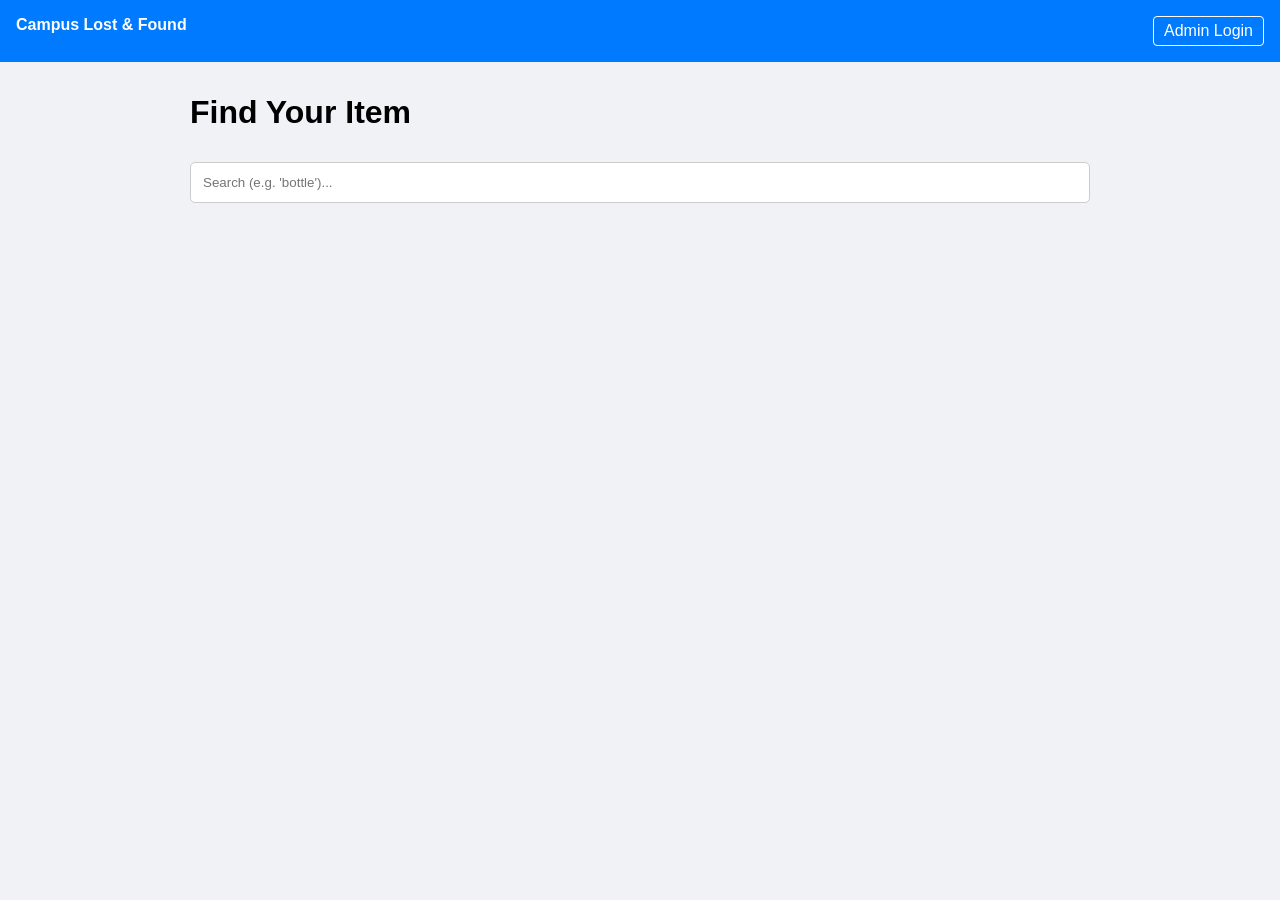
==== templates/index.html @ 65cef4fa "Set up basic project following wireframe" ====
<!DOCTYPE html>
<html>
<head>
    <title>Campus Lost & Found</title>
    <link rel="stylesheet" href="/static/style.css">
</head>
<body>
    <nav>
        <b>Campus Lost & Found</b>
        <a href="/admin">Admin Login</a>
    </nav>

    <div class="container">
        <h1>Find Your Item</h1>
        <input type="text" id="search" placeholder="Search (e.g. 'bottle')..." onkeyup="renderItems()">
        
        <div id="item-list" class="grid"></div>
    </div>

    <script>
        let allItems = [];

        async function fetchItems() {
            const res = await fetch('/api/items');
            allItems = await res.json();
            renderItems();
        }

        function renderItems() {
            const query = document.getElementById('search').value.toLowerCase();
            const list = document.getElementById('item-list');
            
            const filtered = allItems.filter(item => 
                item.name.toLowerCase().includes(query) || item.desc.toLowerCase().includes(query)
            );

            list.innerHTML = filtered.map(item => `
                <div class="card">
                    <h3>${item.name}</h3>
                    <p>${item.desc}</p>
                    <p><b>Location:</b> ${item.loc}</p>
                    <button onclick="alert('Please visit the Main Office to claim.')">Claim This</button>
                </div>
            `).join('');
        }

        fetchItems();
    </script>
</body>
</html>
---- static/style.css ----
body { font-family: 'Segoe UI', sans-serif; background: #f0f2f5; margin: 0; }
nav { background: #007bff; color: white; padding: 1rem; display: flex; justify-content: space-between; }
nav a { color: white; text-decoration: none; border: 1px solid white; padding: 5px 10px; border-radius: 4px; }
.container { max-width: 900px; margin: 2rem auto; padding: 0 1rem; }
input, textarea { width: 100%; padding: 12px; margin: 10px 0; border: 1px solid #ccc; border-radius: 5px; box-sizing: border-box; }
.grid { display: grid; grid-template-columns: repeat(auto-fill, minmax(250px, 1fr)); gap: 20px; margin-top: 20px; }
.card { background: white; padding: 20px; border-radius: 10px; shadow: 0 4px 6px rgba(0,0,0,0.1); }
button { background: #28a745; color: white; border: none; padding: 10px; width: 100%; border-radius: 5px; cursor: pointer; }
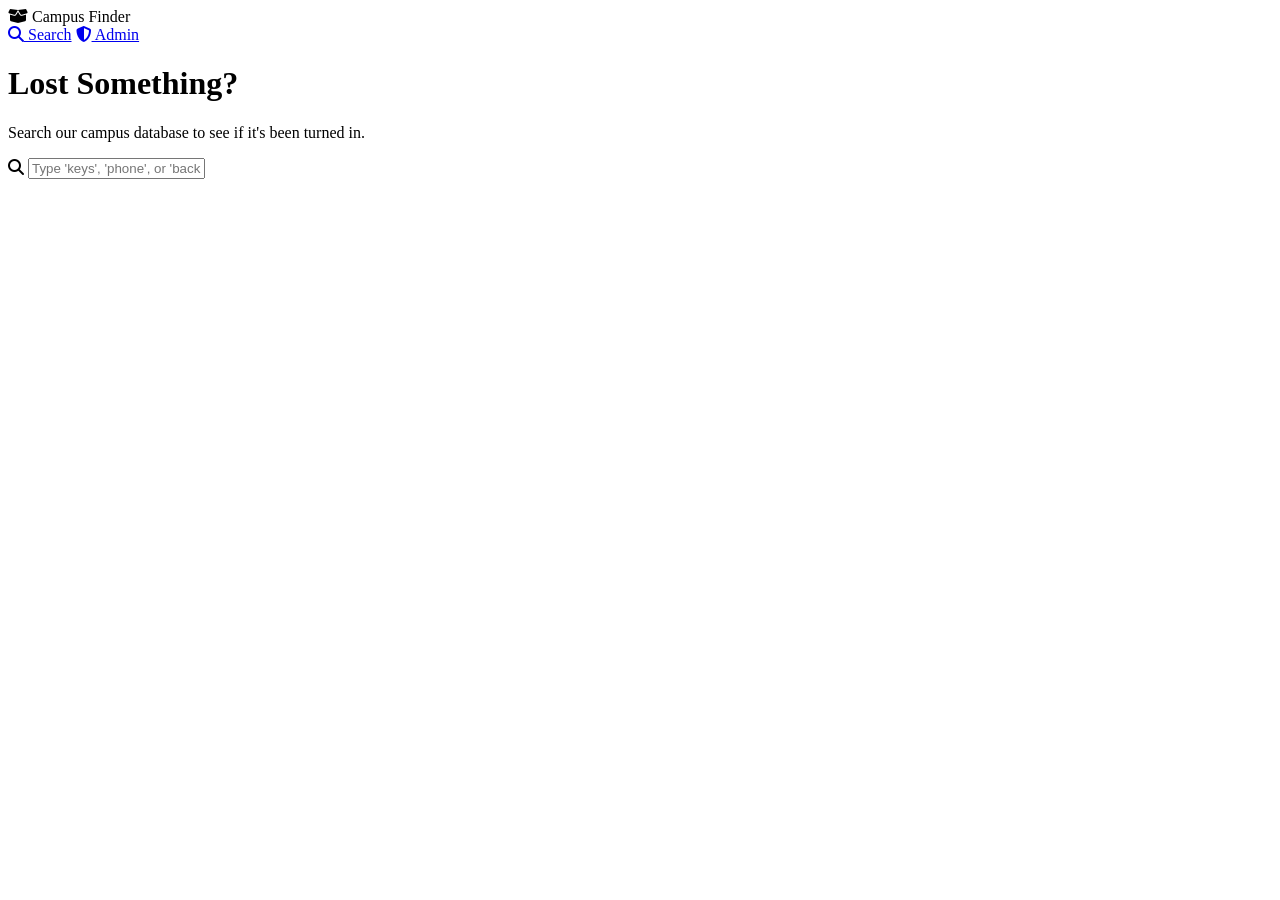
==== commit 6166871f: "changed styling" ====
--- a/templates/index.html
+++ b/templates/index.html
@@ -1,50 +1,85 @@
 <!DOCTYPE html>
-<html>
+<html lang="en">
 <head>
-    <title>Campus Lost & Found</title>
-    <link rel="stylesheet" href="/static/style.css">
+    <meta charset="UTF-8">
+    <title>Campus Finder</title>
+    <link rel="stylesheet" href="https://cdnjs.cloudflare.com/ajax/libs/font-awesome/6.4.0/css/all.min.css">
+    <link rel="stylesheet" href="{{ url_for('static', filename='style.css') }}">
 </head>
 <body>
     <nav>
-        <b>Campus Lost & Found</b>
-        <a href="/admin">Admin Login</a>
+        <div class="nav-brand"><i class="fa-solid fa-box-open"></i> Campus Finder</div>
+        <div class="nav-links">
+            <a href="/" class="active"><i class="fa-solid fa-magnifying-glass"></i> Search</a>
+            <a href="/admin"><i class="fa-solid fa-shield-halved"></i> Admin</a>
+        </div>
     </nav>
 
     <div class="container">
-        <h1>Find Your Item</h1>
-        <input type="text" id="search" placeholder="Search (e.g. 'bottle')..." onkeyup="renderItems()">
-        
-        <div id="item-list" class="grid"></div>
+        <div class="hero">
+            <h1>Lost Something?</h1>
+            <p>Search our campus database to see if it's been turned in.</p>
+            <div class="search-wrapper">
+                <i class="fa-solid fa-magnifying-glass"></i>
+                <input type="text" id="search" placeholder="Type 'keys', 'phone', or 'backpack'..." onkeyup="loadItems()">
+            </div>
+        </div>
+
+        <div id="item-list" class="grid">
+            </div>
     </div>
 
+    <div id="toast-container"></div>
+
     <script>
-        let allItems = [];
-
-        async function fetchItems() {
-            const res = await fetch('/api/items');
-            allItems = await res.json();
-            renderItems();
+        function showToast(msg) {
+            const container = document.getElementById('toast-container');
+            const toast = document.createElement('div');
+            toast.className = 'toast';
+            toast.innerHTML = `<i class="fa-solid fa-circle-info"></i> ${msg}`;
+            container.appendChild(toast);
+            setTimeout(() => toast.remove(), 3000);
         }
 
-        function renderItems() {
-            const query = document.getElementById('search').value.toLowerCase();
+        async function loadItems() {
+            const response = await fetch('/api/items');
+            const items = await response.json();
+            const term = document.getElementById('search').value.toLowerCase();
             const list = document.getElementById('item-list');
             
-            const filtered = allItems.filter(item => 
-                item.name.toLowerCase().includes(query) || item.desc.toLowerCase().includes(query)
+            const filtered = items.filter(i => 
+                i.name.toLowerCase().includes(term) || 
+                i.description.toLowerCase().includes(term)
             );
+
+            if (filtered.length === 0) {
+                list.innerHTML = `<div style="text-align:center; grid-column: 1/-1; color: #64748b; padding: 3rem;">
+                    <i class="fa-solid fa-ghost fa-3x" style="margin-bottom: 1rem;"></i>
+                    <h3>No items found matching "${term}"</h3>
+                </div>`;
+                return;
+            }
 
             list.innerHTML = filtered.map(item => `
                 <div class="card">
+                    <div class="card-header">
+                        <span class="badge">Found Item</span>
+                        <i class="fa-solid fa-clock-rotate-left" style="color: #cbd5e1;"></i>
+                    </div>
                     <h3>${item.name}</h3>
-                    <p>${item.desc}</p>
-                    <p><b>Location:</b> ${item.loc}</p>
-                    <button onclick="alert('Please visit the Main Office to claim.')">Claim This</button>
+                    <p>${item.description}</p>
+                    <div class="card-footer">
+                        <i class="fa-solid fa-location-dot" style="color: #ef4444;"></i>
+                        <span>Located at: ${item.location}</span>
+                    </div>
+                    <button class="btn btn-primary" onclick="showToast('Please visit ${item.location} with your Student ID to claim this item.')">
+                        Claim Item
+                    </button>
                 </div>
             `).join('');
         }
-
-        fetchItems();
+        
+        loadItems();
     </script>
 </body>
 </html>
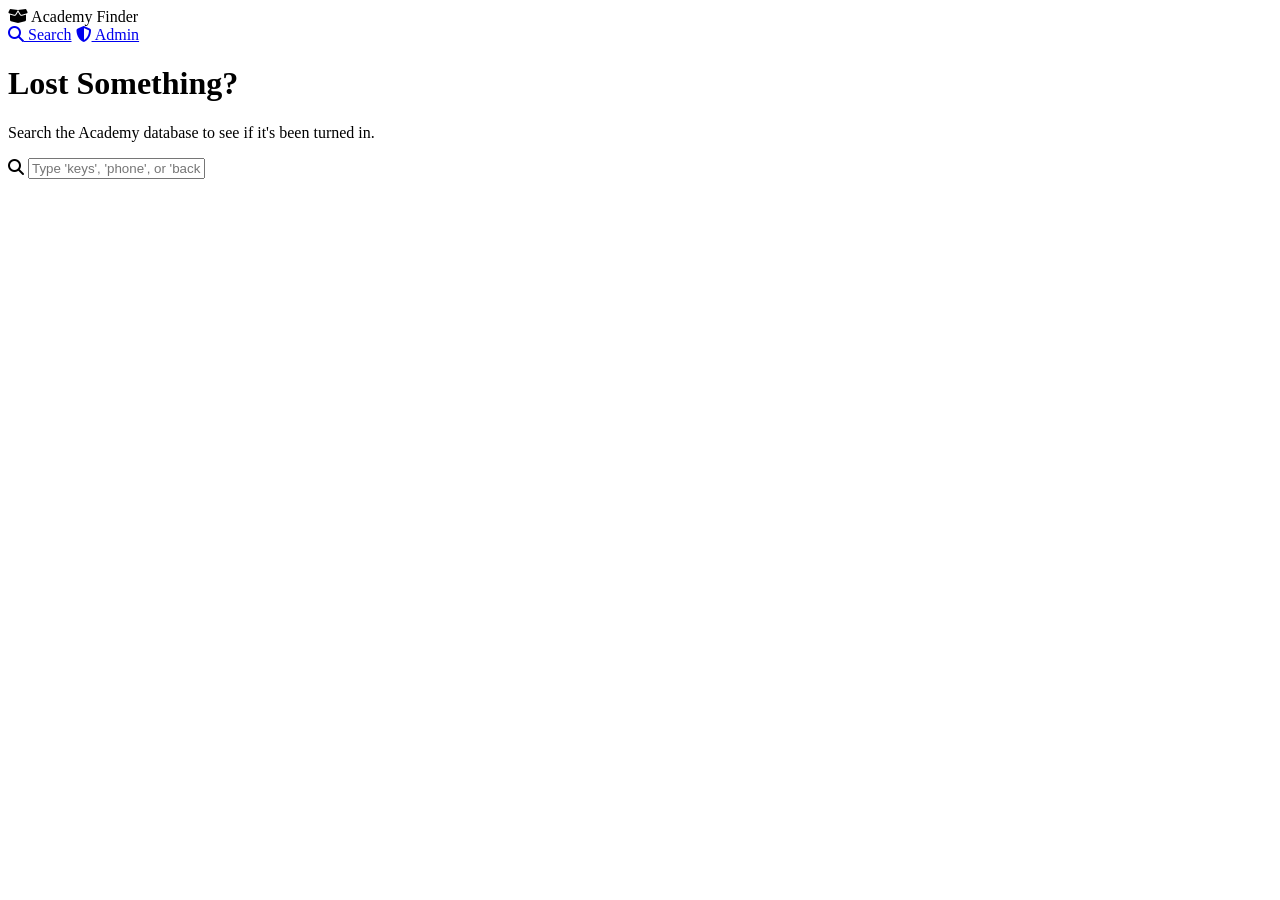
==== commit a7197d66: "added academy styling" ====
--- a/templates/index.html
+++ b/templates/index.html
@@ -2,13 +2,13 @@
 <html lang="en">
 <head>
     <meta charset="UTF-8">
-    <title>Campus Finder</title>
+    <title>Academy Finder</title>
     <link rel="stylesheet" href="https://cdnjs.cloudflare.com/ajax/libs/font-awesome/6.4.0/css/all.min.css">
     <link rel="stylesheet" href="{{ url_for('static', filename='style.css') }}">
 </head>
 <body>
     <nav>
-        <div class="nav-brand"><i class="fa-solid fa-box-open"></i> Campus Finder</div>
+        <div class="nav-brand"><i class="fa-solid fa-box-open"></i> Academy Finder</div>
         <div class="nav-links">
             <a href="/" class="active"><i class="fa-solid fa-magnifying-glass"></i> Search</a>
             <a href="/admin"><i class="fa-solid fa-shield-halved"></i> Admin</a>
@@ -18,7 +18,7 @@
     <div class="container">
         <div class="hero">
             <h1>Lost Something?</h1>
-            <p>Search our campus database to see if it's been turned in.</p>
+            <p>Search the Academy database to see if it's been turned in.</p>
             <div class="search-wrapper">
                 <i class="fa-solid fa-magnifying-glass"></i>
                 <input type="text" id="search" placeholder="Type 'keys', 'phone', or 'backpack'..." onkeyup="loadItems()">
@@ -38,45 +38,49 @@
             toast.className = 'toast';
             toast.innerHTML = `<i class="fa-solid fa-circle-info"></i> ${msg}`;
             container.appendChild(toast);
-            setTimeout(() => toast.remove(), 3000);
+            setTimeout(() => toast.remove(), 4000);
         }
 
         async function loadItems() {
-            const response = await fetch('/api/items');
-            const items = await response.json();
-            const term = document.getElementById('search').value.toLowerCase();
-            const list = document.getElementById('item-list');
-            
-            const filtered = items.filter(i => 
-                i.name.toLowerCase().includes(term) || 
-                i.description.toLowerCase().includes(term)
-            );
+            try {
+                const response = await fetch('/api/items');
+                const items = await response.json();
+                const term = document.getElementById('search').value.toLowerCase();
+                const list = document.getElementById('item-list');
+                
+                const filtered = items.filter(i => 
+                    i.name.toLowerCase().includes(term) || 
+                    i.description.toLowerCase().includes(term)
+                );
 
-            if (filtered.length === 0) {
-                list.innerHTML = `<div style="text-align:center; grid-column: 1/-1; color: #64748b; padding: 3rem;">
-                    <i class="fa-solid fa-ghost fa-3x" style="margin-bottom: 1rem;"></i>
-                    <h3>No items found matching "${term}"</h3>
-                </div>`;
-                return;
+                if (filtered.length === 0) {
+                    list.innerHTML = `<div style="text-align:center; grid-column: 1/-1; color: #52525b; padding: 3rem;">
+                        <i class="fa-solid fa-ghost fa-3x" style="margin-bottom: 1rem;"></i>
+                        <h3>No items found matching "${term}"</h3>
+                    </div>`;
+                    return;
+                }
+
+                list.innerHTML = filtered.map(item => `
+                    <div class="card">
+                        <div class="card-header">
+                            <span class="badge">Found Item</span>
+                            <i class="fa-solid fa-clock-rotate-left" style="color: #a1a1aa;"></i>
+                        </div>
+                        <h3>${item.name}</h3>
+                        <p>${item.description}</p>
+                        <div class="card-footer">
+                            <i class="fa-solid fa-location-dot" style="color: #dc2626;"></i>
+                            <span>Located at: ${item.location}</span>
+                        </div>
+                        <button class="btn btn-primary" onclick="showToast('Please visit ${item.location} to claim this item.')">
+                            Claim Item
+                        </button>
+                    </div>
+                `).join('');
+            } catch (error) {
+                console.error("Error loading items:", error);
             }
-
-            list.innerHTML = filtered.map(item => `
-                <div class="card">
-                    <div class="card-header">
-                        <span class="badge">Found Item</span>
-                        <i class="fa-solid fa-clock-rotate-left" style="color: #cbd5e1;"></i>
-                    </div>
-                    <h3>${item.name}</h3>
-                    <p>${item.description}</p>
-                    <div class="card-footer">
-                        <i class="fa-solid fa-location-dot" style="color: #ef4444;"></i>
-                        <span>Located at: ${item.location}</span>
-                    </div>
-                    <button class="btn btn-primary" onclick="showToast('Please visit ${item.location} with your Student ID to claim this item.')">
-                        Claim Item
-                    </button>
-                </div>
-            `).join('');
         }
         
         loadItems();
